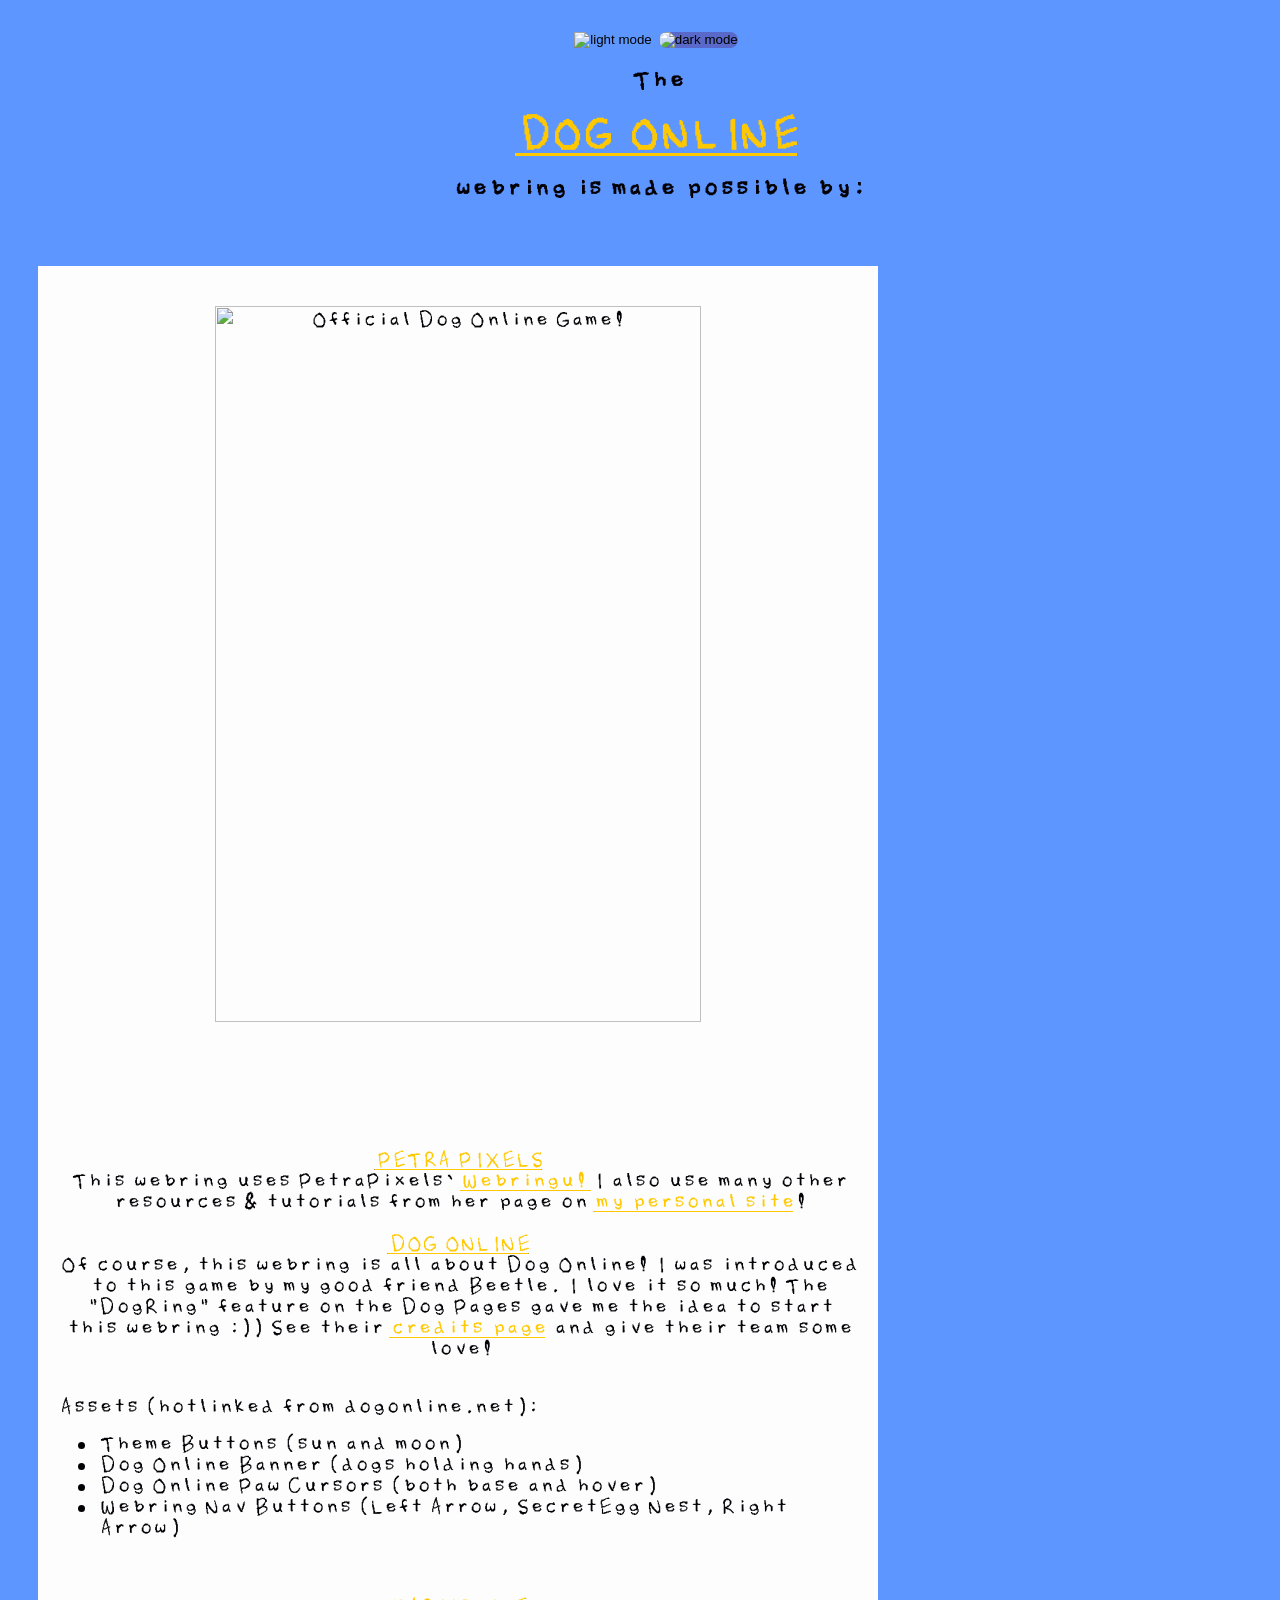
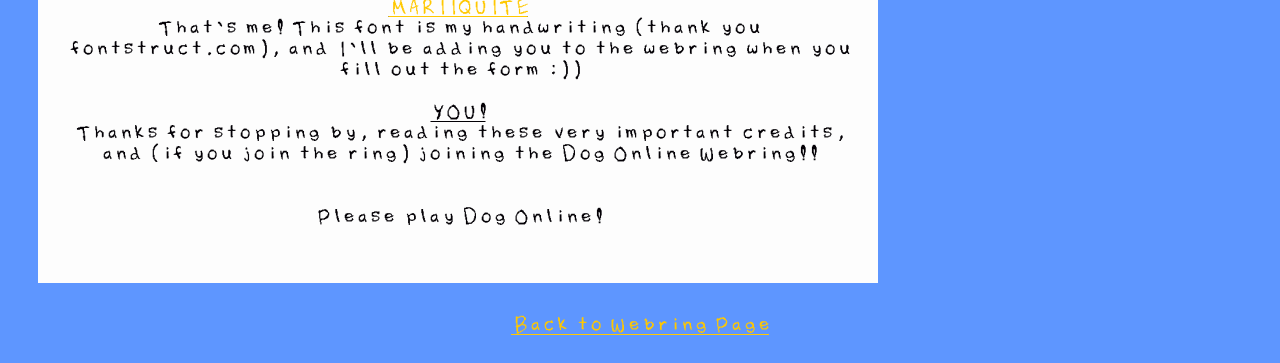
==== credits.html @ b2170902 "credits page, assets" ====
<!-----------------------------------
DOG ONLINE WEBRING MADE BY MARIIQUITE
USING PETRAPIXEL'S WEBRINGU!!
------------------------------------->
<html>

<head>
  <meta charset="UTF-8">
    <meta name="viewport" content="width=device-width, initial-scale=1.0">
  <title>WEBRING: DOG ONLINE!</title>
   <link href="styles.css" rel="stylesheet" type="text/css" media="all">

<script src="themes.js"></script>
</head>


<body>
  <header>
    <center>
<!-- theme selectors -->
<input type="image" class="img-bttn" id="light-mode-button" title = "light mode"
    src = "https://dogonline.net/img/timeofday_afternoon.gif" onclick = "lightsUp()">

<input type="image" class="img-bttn" id="dark-mode-button" title = "dark mode"
    src = "https://dogonline.net/img/timeofday_night.gif" onclick = "goDark()">


  <h3> The </h3>
  <a title="Official Dog Online Game!" href="https://dogonline.net/"><h1>DOG ONLINE</h1></a>
  <h3> webring is made possible by: </h3>
    </center>
  </header>

  <center id="main">
<!--widget!-->
  <div style="width: 600px; padding: 20px;">
    <!--for the most part, you can just scale this widget by 
        adusting the width above (min width 200px recommended).-->
    <img title="Official Dog Online Game!" src="https://dogonline.net/img/banner.png" style="width: 90%;margin-bottom: 10px;"> <br>
    </div>

<!--CREDITS-->
<p> 
  <u><a href="https://petrapixel.neocities.org/">PETRA PIXELS</a></u><br>
  This webring uses PetraPixels' <a href="https://petrapixel.neocities.org/coding/webringu" > Webringu! </a>
  I also use many other resources & tutorials from her page on <a href="https://mariiquite.neocites.org">my personal site</a>!
   <br> <br>
  <u><a href="https://dogonline.net">DOG ONLINE</a></u><br>
  Of course, this webring is all about Dog Online! 
  I was introduced to this game by my good friend Beetle. 
  I love it so much! The "DogRing" feature on the Dog Pages gave me 
  the idea to start this webring :)) See their <a href="https://dogonline.net/credits">credits page</a> and give their team some love!
  <br><br>

  <div style="text-align: left;">
  Assets (hotlinked from dogonline.net):
    <ul>
        <li>Theme Buttons (sun and moon)</li>
        <li>Dog Online Banner (dogs holding hands)</li>
        <li>Dog Online Paw Cursors (both base and hover)</li>
        <li>Webring Nav Buttons (Left Arrow, SecretEgg Nest, Right Arrow)</li>
    </ul>
   <br> <br>
   </div>
  <u><a href="https://mariiquite.neocities.org">MARIIQUITE</a></u><br>
  That's me! This font is my handwriting (thank you fontstruct.com), and I'll be adding 
  you to the webring when you fill out the form :))
   <br> <br>
  <u>YOU!</u><br>
  Thanks for stopping by, reading these very important credits, and (if you join the ring)
  joining the Dog Online Webring!!
  <br><br><br>
  Please play Dog Online!
   <br> <br>
</p>
</center>

<footer>

    <center>
        <a href="index.html"> Back to Webring Page</a>
        <br><br>
    </center>

</footer>
</body>
</html>
---- styles.css ----
/* STYLE PAGE FOR DOGONLINE WEBRING BY MARIIQUITE */

/* THEME */
:root, html[data-theme="light"]{
  --background-img: url('https://dogonline.net/img/themes/nav_day.png');

    --pink: #e71414;
    --orange: #e75a4b;
    --yellow: #ffc800;
    --green: #66cd57;
    --blue: #5e96ff;
    --purple: #5869c9;


  --white: rgb(253, 253, 253);
  --black: rgb(3, 0, 5);
    --grey: rgb(77, 77, 77);

    --primary: var(--white);
    --main: var(--blue);
    --alt: var(--pink);
    --text-main: var(--black);
    --text-alt: var(--white);
    --accent: var(--yellow);
    --accent-hover: var(--purple);
    --textboxes: var(--white);
}

html[data-theme="dark"] {
    --background-img: url('https://dogonline.net/img/themes/nav_dark.png');

    --red: #f73a3a;
    --pink: #f09bac;
    --yellow: #efc11a;
    --green: #2f8359;
    --blue: #0d274b;
    --purple: #232336;


    --white: rgb(250, 250, 250);
    --black: rgb(45, 45, 44);
    --grey: rgb(77, 77, 77);

    --primary: var(--purple);
    --main: var(--blue);
    --alt: var(--pink);
    --text-main: var(--white);
    --text-alt: var(--green);
    --accent: var(--yellow);
    --accent-hover: var(--white);
    --textboxes: var(--white);
}
@font-face {
  font-family: "my-handwriting"; 
  src: url("assets/my-handwriting.otf.woff2") format('woff2');
  font-weight: normal;
  font-style: normal;
  font-display: swap; 
}

body{
  background-color: var(--main);
  color: var(--text-main);
  font-family: "my-handwriting";
  cursor: url(https://dogonline.net/img/toys/cursors/cursor.png), auto;
  
  align-content: center;
  justify-items: center;
}


header{
  background-image: var(--background-img);
  background-position: top;
  padding: 16px;
  display: flex;
  flex-direction: column;
  align-items: center;
  height: 196px;

  width: 100%;
}
/*============CLASSES===========*/

a {
  color: var(--accent);
}

a:hover{
  cursor: url(https://dogonline.net/img/toys/cursors/cursor-hover.png), auto;
}

button {
  font-family: "my-handwriting";
  background-color: var(--main);
  border: solid;
  border-color: var(--text-main);
  a{
    text-decoration: none;
    /*make text normal color? currently it's pop*/
  }
}

button:hover {
	background-color: var(--accent-hover);
  cursor: url(https://dogonline.net/img/toys/cursors/cursor-hover.png);
}

.dotted{
  border: dashed;
  border-color: var(--alt);
  padding: 10px;
}

.active{
    color: var(--text-alt);
    background-color: var(--main);
}

iframe{
  border: none;
}

.img-bttn{
  margin: 0;
  padding: 0;
}

.textbox{
  background-color: var(--textboxes);
}

/*===============IDS===============*/

#dark-mode-button{
  background-color: var(--purple);
  border-radius: 15px;
}

#light-mode-button{
}

#main{
  background-color: var(--primary);
  max-width: 800px;
  min-height: vh - 20px;

  padding: 20px;
  margin: 30px;
}

#my-button{
  display: block;
  margin: auto;
}


#not-found{
  grid-area: main;
  width: 50%;
  max-width: 700px;
  height: auto;

  margin: auto;
  padding: 20px;
  margin-top: 20%;

  background: var(--main);
  border-radius: 20px;
  border: solid;
  border-color: var(--accent) var(--text) var(--text) var(--accent);
}

#not-found-bg{
  background-image: url(/assets/not-found-wolf.png);
  background-repeat:repeat;
  background-size: 20%;
  background-blend-mode:overlay;

}

#webringulist{
  color: var(--text);

  height: auto;
  overflow-y: scroll;

  table{
    th,td{
    border: solid;
    border-width: 2px;
    border-color: var(--accent-hover);
    padding: 15px;
    }
  }
  

}
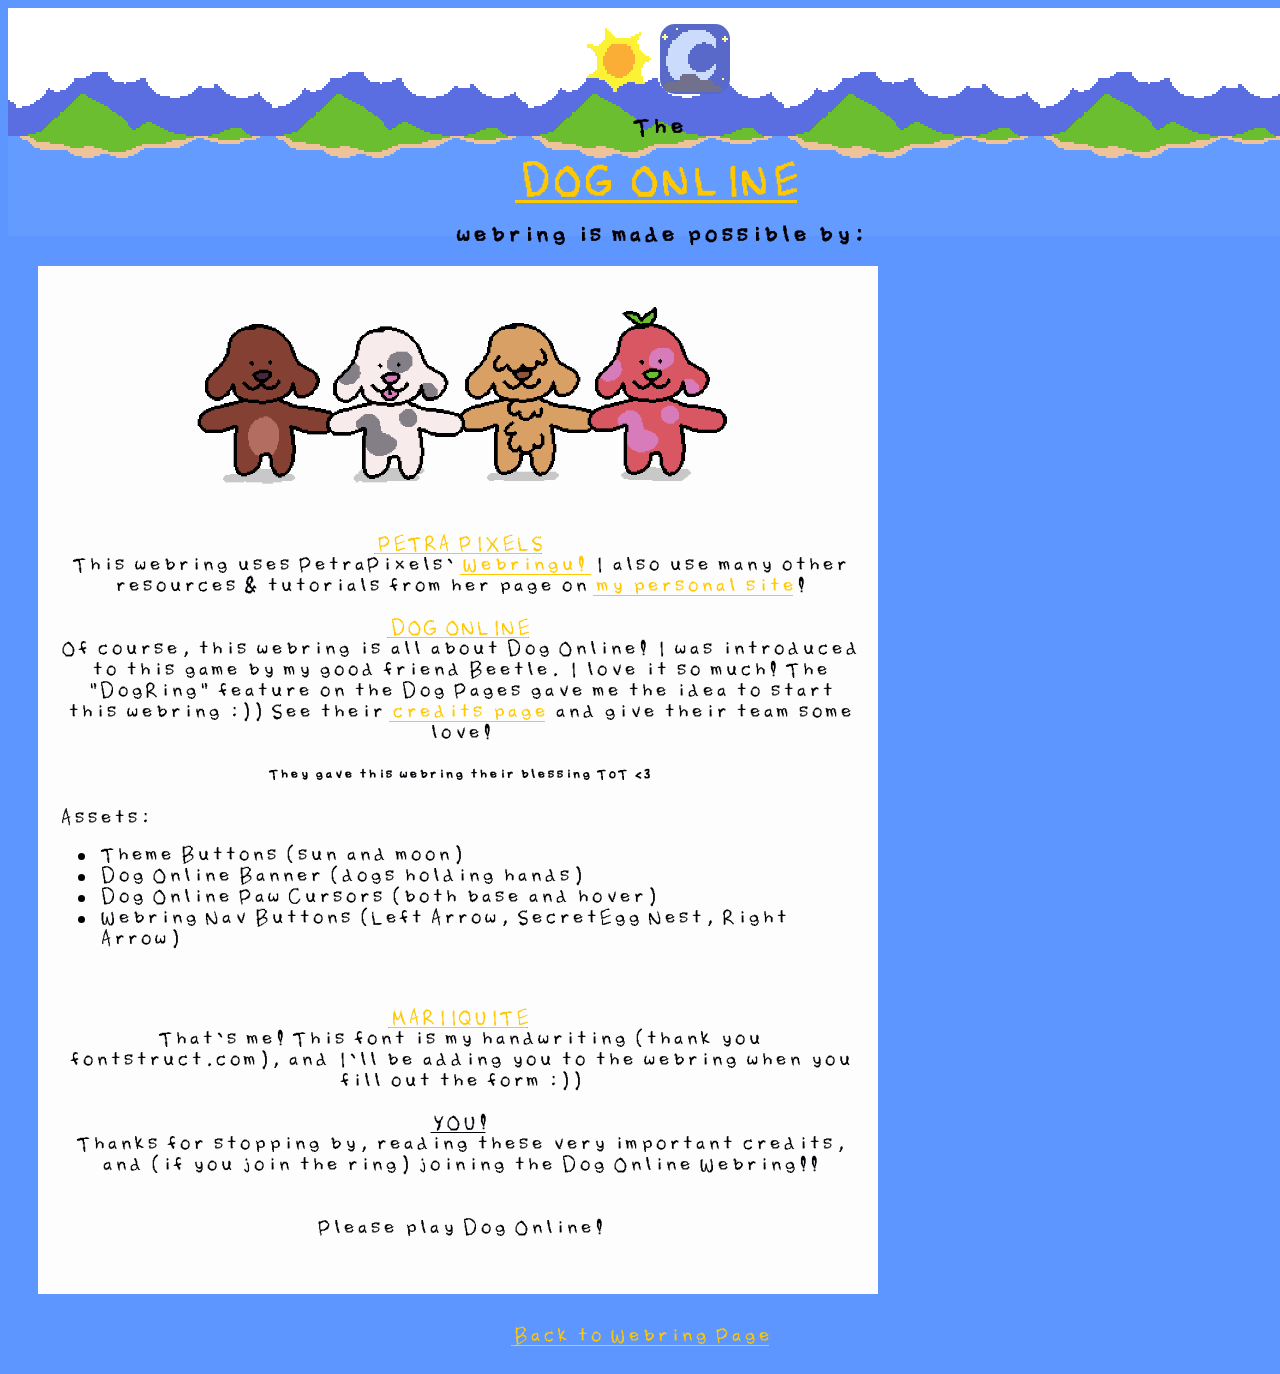
==== commit 8a79c217: "fix asset links, script file" ====
--- a/credits.html
+++ b/credits.html
@@ -9,7 +9,7 @@
     <meta name="viewport" content="width=device-width, initial-scale=1.0">
   <title>WEBRING: DOG ONLINE!</title>
    <link href="styles.css" rel="stylesheet" type="text/css" media="all">
-
+<link rel="icon" type="image/png" href="./assets/dogonline-assets/paw.gif">
 <script src="themes.js"></script>
 </head>
 
@@ -19,10 +19,10 @@
     <center>
 <!-- theme selectors -->
 <input type="image" class="img-bttn" id="light-mode-button" title = "light mode"
-    src = "https://dogonline.net/img/timeofday_afternoon.gif" onclick = "lightsUp()">
+    src = "./assets/dogonline-assets/timeofday_afternoon.gif" onclick = "lightsUp()">
 
 <input type="image" class="img-bttn" id="dark-mode-button" title = "dark mode"
-    src = "https://dogonline.net/img/timeofday_night.gif" onclick = "goDark()">
+    src = "./assets/dogonline-assets/timeofday_night.gif" onclick = "goDark()">
 
 
   <h3> The </h3>
@@ -36,24 +36,24 @@
   <div style="width: 600px; padding: 20px;">
     <!--for the most part, you can just scale this widget by 
         adusting the width above (min width 200px recommended).-->
-    <img title="Official Dog Online Game!" src="https://dogonline.net/img/banner.png" style="width: 90%;margin-bottom: 10px;"> <br>
+    <img title="Official Dog Online Game!" src="./assets/dogonline-assets/banner.png" style="width: 90%;margin-bottom: 10px;"> <br>
     </div>
 
 <!--CREDITS-->
 <p> 
   <u><a href="https://petrapixel.neocities.org/">PETRA PIXELS</a></u><br>
   This webring uses PetraPixels' <a href="https://petrapixel.neocities.org/coding/webringu" > Webringu! </a>
-  I also use many other resources & tutorials from her page on <a href="https://mariiquite.neocites.org">my personal site</a>!
+  I also use many other resources & tutorials from her page on <a href="https://mariiquite.neocities.org">my personal site</a>!
    <br> <br>
   <u><a href="https://dogonline.net">DOG ONLINE</a></u><br>
   Of course, this webring is all about Dog Online! 
   I was introduced to this game by my good friend Beetle. 
   I love it so much! The "DogRing" feature on the Dog Pages gave me 
   the idea to start this webring :)) See their <a href="https://dogonline.net/credits">credits page</a> and give their team some love!
-  <br><br>
+  <h6>They gave this webring their blessing ToT <3 </h6>
 
   <div style="text-align: left;">
-  Assets (hotlinked from dogonline.net):
+  Assets:
     <ul>
         <li>Theme Buttons (sun and moon)</li>
         <li>Dog Online Banner (dogs holding hands)</li>
--- a/styles.css
+++ b/styles.css
@@ -2,7 +2,7 @@
 
 /* THEME */
 :root, html[data-theme="light"]{
-  --background-img: url('https://dogonline.net/img/themes/nav_day.png');
+  --background-img: url('./assets/dogonline-assets/nav_day.png');
 
     --pink: #e71414;
     --orange: #e75a4b;
@@ -27,7 +27,7 @@
 }
 
 html[data-theme="dark"] {
-    --background-img: url('https://dogonline.net/img/themes/nav_dark.png');
+    --background-img: url('./assets/dogonline-assets/nav_dark.png');
 
     --red: #f73a3a;
     --pink: #f09bac;
@@ -62,7 +62,7 @@
   background-color: var(--main);
   color: var(--text-main);
   font-family: "my-handwriting";
-  cursor: url(https://dogonline.net/img/toys/cursors/cursor.png), auto;
+  cursor: url(./assets/dogonline-assets/cursor.png), auto;
   
   align-content: center;
   justify-items: center;
@@ -87,7 +87,7 @@
 }
 
 a:hover{
-  cursor: url(https://dogonline.net/img/toys/cursors/cursor-hover.png), auto;
+  cursor: url(./assets/dogonline-assets/cursor-hover.png), auto;
 }
 
 button {
@@ -103,7 +103,7 @@
 
 button:hover {
 	background-color: var(--accent-hover);
-  cursor: url(https://dogonline.net/img/toys/cursors/cursor-hover.png);
+  cursor: url(./assets/dogonline-assets/cursor.png);
 }
 
 .dotted{
@@ -135,9 +135,6 @@
 #dark-mode-button{
   background-color: var(--purple);
   border-radius: 15px;
-}
-
-#light-mode-button{
 }
 
 #main{
